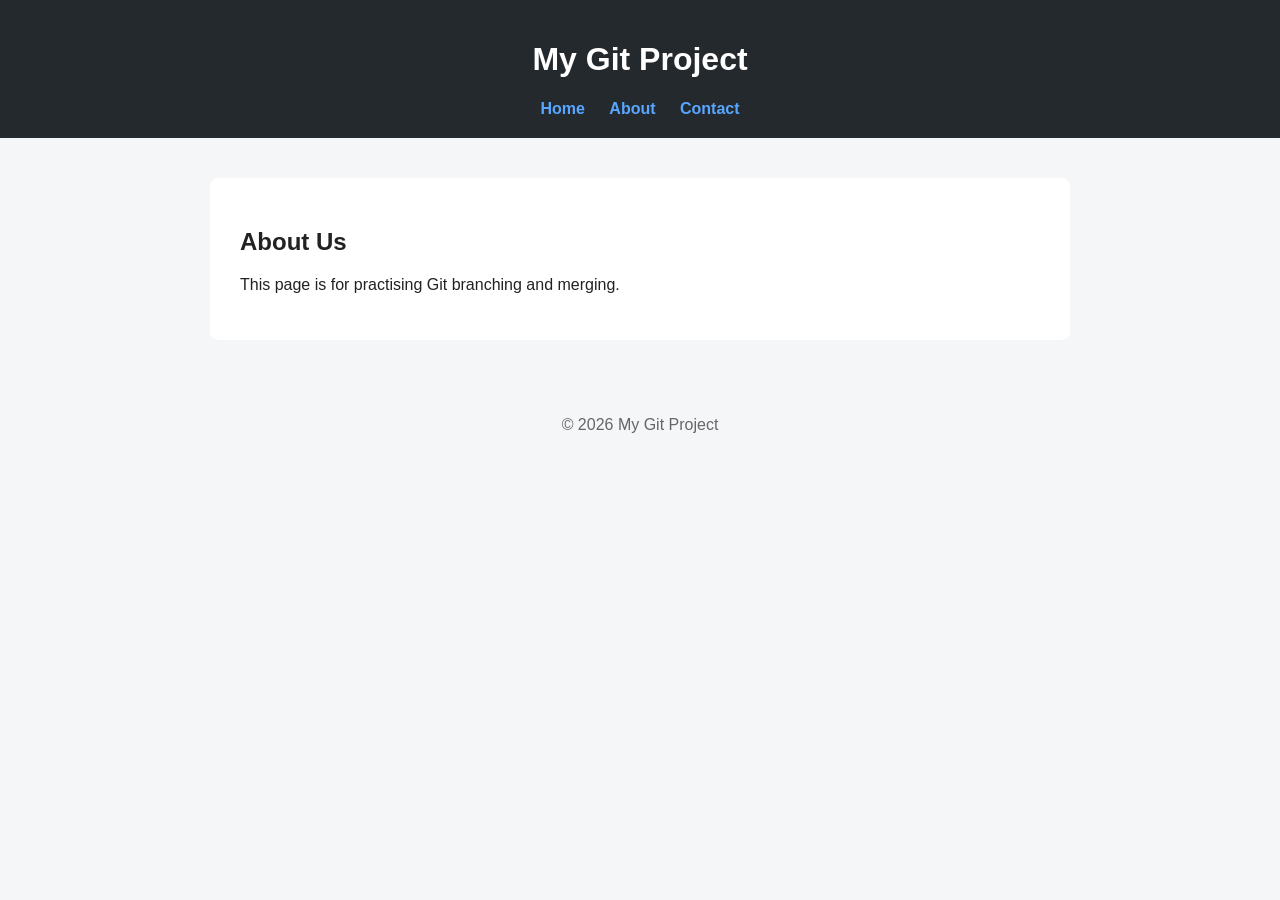
==== about.html @ a33315de "Initiall commit: add 3 HTML files and one CSS file" ====
<!DOCTYPE html>
<html>
<head>
  <title>About | My Git Project</title>
  <link rel="stylesheet" href="style.css">
</head>
<body>
  <header>
    <h1>My Git Project</h1>
    <nav>
      <a href="index.html">Home</a>
      <a href="about.html">About</a>
      <a href="contact.html">Contact</a>
    </nav>
  </header>

  <main>
    <h2>About Us</h2>
    <p>This page is for practising Git branching and merging.</p>
  </main>

  <footer>
    <p>&copy; 2026 My Git Project</p>
  </footer>
</body>
</html>
---- style.css ----
body {
  font-family: Arial, sans-serif;
  background: #f4f6f8;
  color: #222;
  margin: 0;
  padding: 0;
}

header {
  background: #24292e;
  color: white;
  padding: 20px;
  text-align: center;
}

nav a {
  color: #58a6ff;
  margin: 0 10px;
  text-decoration: none;
  font-weight: bold;
}

main {
  max-width: 800px;
  margin: 40px auto;
  background: white;
  padding: 30px;
  border-radius: 8px;
}

button {
  background: #2ea44f;
  color: white;
  border: none;
  padding: 10px 18px;
  border-radius: 4px;
}

footer {
  text-align: center;
  padding: 20px;
  color: #666;
}
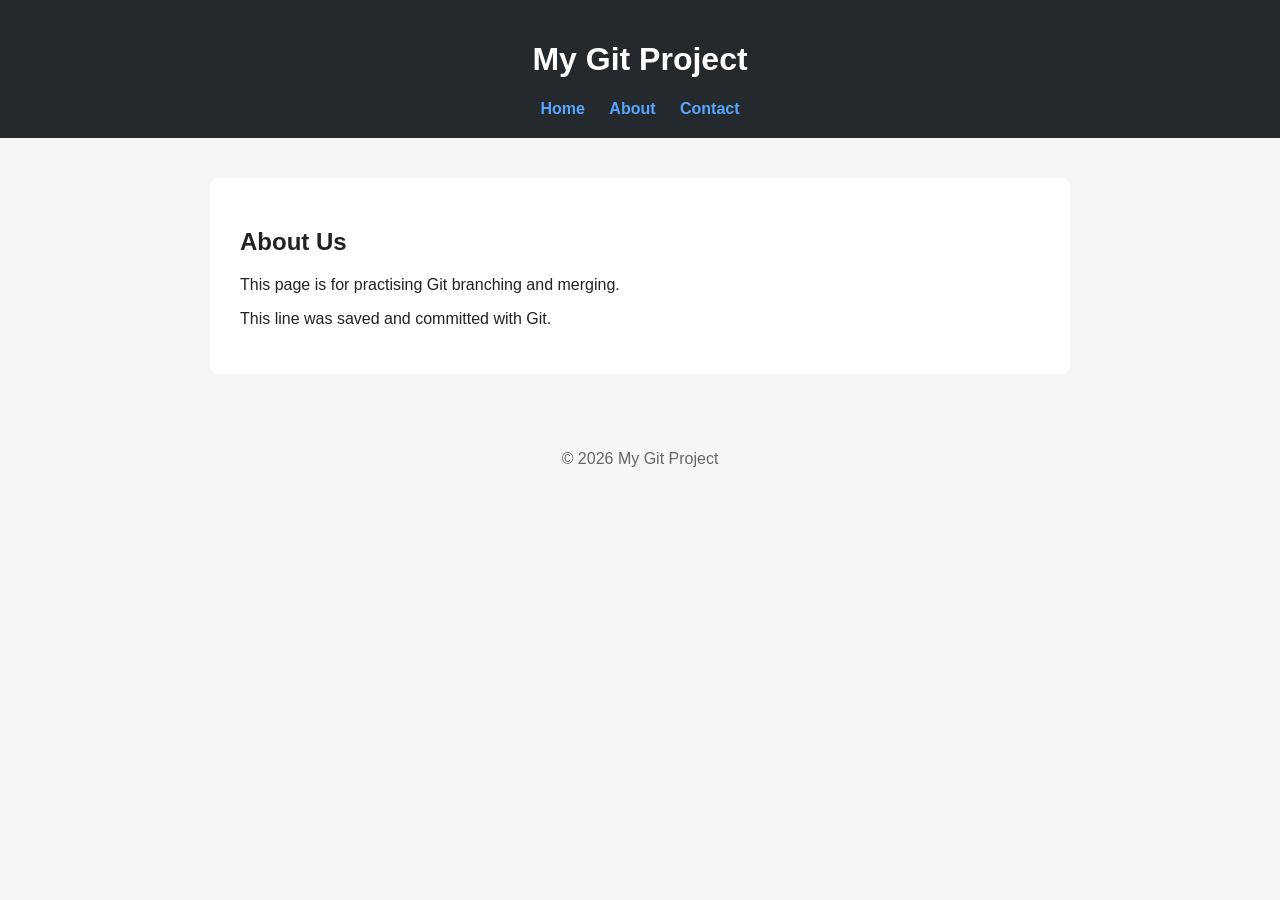
==== commit 6ae3d64d: "Update about page with new paragraph" ====
--- a/about.html
+++ b/about.html
@@ -17,6 +17,7 @@
   <main>
     <h2>About Us</h2>
     <p>This page is for practising Git branching and merging.</p>
+    <p>This line was saved and committed with Git.</p>
   </main>
 
   <footer>
